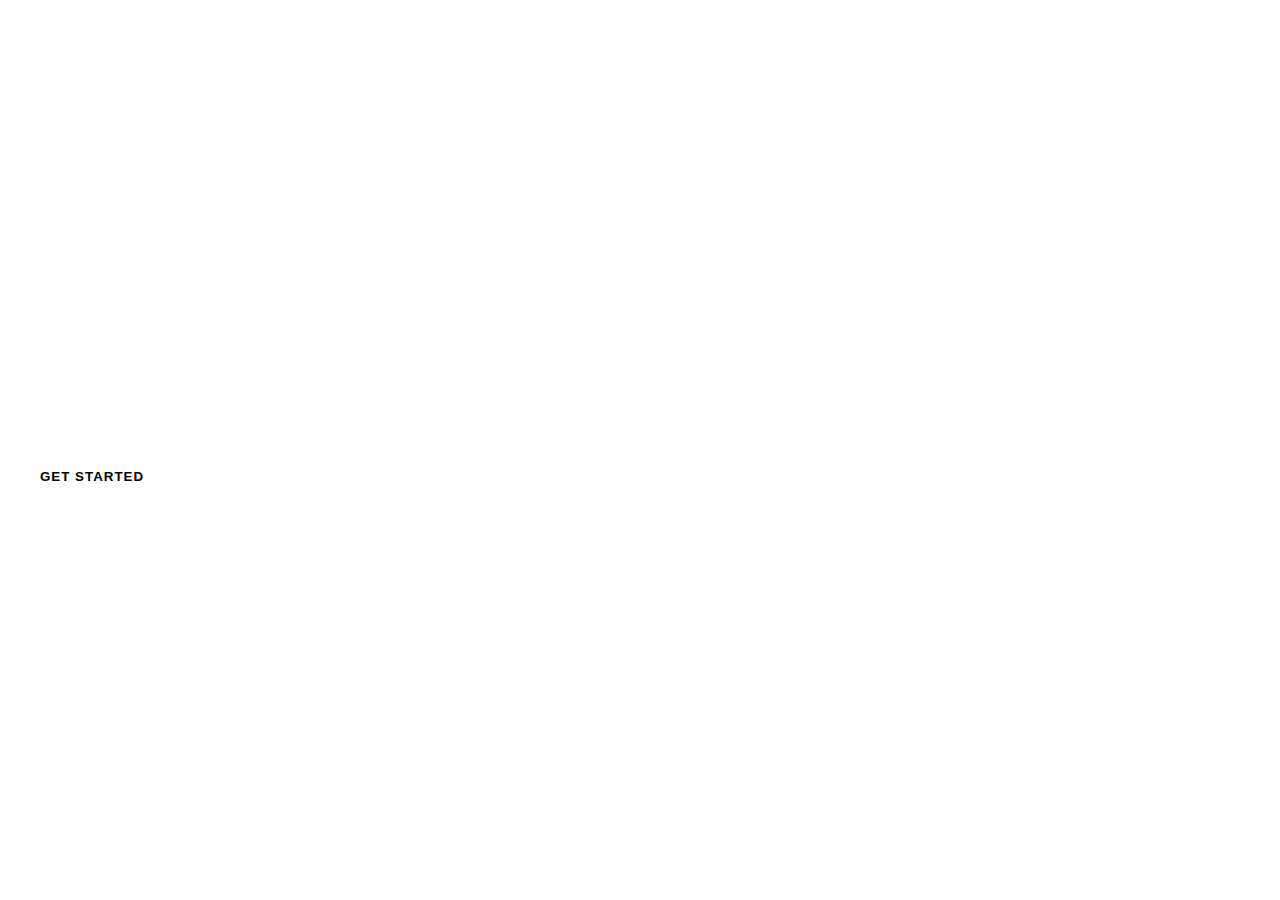
==== website/index.html @ 1678fb85 "Add files via upload" ====
<!DOCTYPE html>
<html lang="en">
<head>
    <meta charset="UTF-8">
    <meta name="viewport" content="width=device-width, initial-scale=1.0">
    <title>Pricing Optimisation and Analysis Team 10</title>
    <!-- CSS file -->
    <link rel="stylesheet" type="text/css" href="styles.css" media="all">
</head>
<body onload="showSection('home')">
    <header>
        <h1>Pricing Optimisation and Analysis Team 10</h1>
        <nav>
            <ul>
                <li><a href="#home" onclick="showSection('home')">Home</a></li>
                <li><a href="#about" onclick="showSection('about')">About</a></li>
                <li><a href="#services" onclick="showSection('services')">Services</a></li>
                <li><a href="#contact" onclick="showSection('contact')">Contact</a></li>
            </ul>
        </nav>
    </header>

    <section id="home">
        <h2>Quickly and automatically adjust pricing for retail items</h2>
        <p>Based on past product information and sales, we can make data visualization charts about price elasticity to help designate optimal pricing plans.</p>
        <button class="button" onclick="showSection('services')">GET STARTED</button>
    </section>

    <section id="about" style="display: none;">
        <h2>About Us</h2>
        <p>We are team 10</p>      
        <p>Yongkang Liu 30761840</p>
        <p>Mohamed Yunus Nuzili 32795947</p>
        <p>Brandon Yap 30884977</p>
        <p>Yinghua Sun 28981510</p>
    </section>

    <section id="services" style="display: none;">
        <h2>Our Services</h2>
        <p>Enter information to filter.</p>
        
        <!-- Item ID Input -->
        <label for="itemId">Item ID:</label>
        <input type="text" id="itemId" name="itemId">

        <!-- Store ID Input -->
        <label for="storeId">Store ID:</label>
        <input type="text" id="storeId" name="storeId">

        <!-- Target Sales Date Input -->
        <label for="targetSalesDate">Target Sales Date:</label>
        <input type="text" id="targetSalesDate" name="targetSalesDate">

        <!-- Year Input (Optional) -->
        <label for="year">Year (Optional):</label>
        <input type="text" id="year" name="year">


        <!-- Submit Button -->
        <button onclick="submitForm()">Submit</button>

        <!-- Result Section (Initially Hidden) -->
        <div id="resultSection" style="display: none;">
            <h2>Result</h2>
            <div id="visualization"></div>
            <p id="suggestion"></p>
        </div>
    </section>

    <section id="contact" style="display: none;">
        <!-- Contact section content -->
        <p>If you have any questions, please contact us via email</p>
        <p>yliu0354@student.monash.edu</p>
        <p>mnuz0001@student.monash.edu</p>
        <p>byap0005@student.monash.edu</p>
        <p>ysun0033@student.monash.edu</p>

    </section>

    <footer>
        <p>&copy; Team 10</p>
    </footer>

    <script>
        function showSection(sectionId) {
            // hide all section
            var sections = document.querySelectorAll('section');
            sections.forEach(function(section) {
                section.style.display = 'none';
            });

            // show all section
            var sectionToShow = document.getElementById(sectionId);
            if(sectionToShow) {
                sectionToShow.style.display = 'block';
            }
        }

        function submitForm() {
            // Get input values
            var itemId = document.getElementById("itemId").value;
            var storeId = document.getElementById("storeId").value;
            var targetSalesDate = document.getElementById("targetSalesDate").value;
            var year = document.getElementById("year").value || ""; // Optional year, default to empty string if not provided
            
            // Check if the values are valid
            if (itemId === "" || storeId === "" || targetSalesDate === "" || itemId < 1 || storeId < 1) {
                alert("Please enter a valid value for item ID and store ID.");
                return; // if invalid, stop
}

            
            // show result page
            var resultSection = document.getElementById("resultSection");
            resultSection.style.display = "block";
            
            // show visuallization graph
            var visualization = document.getElementById("visualization");
            visualization.innerHTML = "Data visualization goes here.";
    
            // generate suggestion
            var suggestion = "Based on the input given we suggest...";
            
            // show suggestion
            var suggestionElement = document.getElementById("suggestion");
            suggestionElement.textContent = suggestion;
        }
        
    </script>
</body>
</html>
---- website/styles.css ----
/* styles.css */
* {
    box-sizing: border-box; /* inside the screen */
}
/* init style */
body, h1, h2, p, ul, li {
    margin: 0;
    padding: 0;
}

/* back color and picture */
body {
    font-family: Arial, sans-serif; 
    margin: 0 auto; /* middle display */
    background-image: url('1.jpg'); /* background picture */
    background-repeat: no-repeat; /* no repeat picture */
    background-size: cover; /* cover whole page */
}

/* head style */
header {
    background-color: rgba(51, 51, 51, 0); /* use RGBA color display method,set color as transparent */
    color: #fff; 
    padding: 20px; 
    display: flex; /* use flex layout */
    justify-content: space-between; /* horizontall */
    align-items: center; /* middle display */
    width: 100%; /* set same width */
    top: 0;  
}

nav ul li {
    display: inline; 
    margin-right: 20px; 
}

nav ul li a {
    color: #fff; /* white color of word */
    text-decoration: none; /* remove underline */
    font-weight: bold; 

}

nav ul li a:hover {
    text-decoration: underline; /* show link underline */
}


main {
    margin: 20px; 
}

section {
    background-color: transparent; /* description background transparent */
    padding: 20px; 
    margin-bottom: 40px; 
}

section p {
    margin-top: 40px; 
    margin-bottom: 60px; 
}


h2 {
    color: #fff; 
    font-size: 50px; 
    margin-top: 80px; 
}

p {
    color: #fff; 
    font-size: 24px; 
}

label {
    color: #fff; 
    font-size: 24px; 
}

/* footer style */
footer {
    background-color: rgba(51, 51, 51, 0); /* RBGA method */
    color: #fff; 
    padding: 20px; 
    text-align: center; /* center aligned */
    position: fixed; /* fix footer on bottom of the page */
    width: 100%; /*  footer width = browser width */
    bottom: 0; 
}

/* button style */
button {
    padding: 15px 30px; 
    background-color: #fff; 
    border: 2px solid rgba(0, 0, 0, 0); /* transparent box */
    cursor: pointer; /* mouse style */
    font-weight: bold; 
    font-family: Arial, sans-serif; 
    padding: 18px 18px; 
    letter-spacing: +1px; /* letters space */

}


/* hover style */
button:hover {
    background-color: #ddd; /* hover color */
}
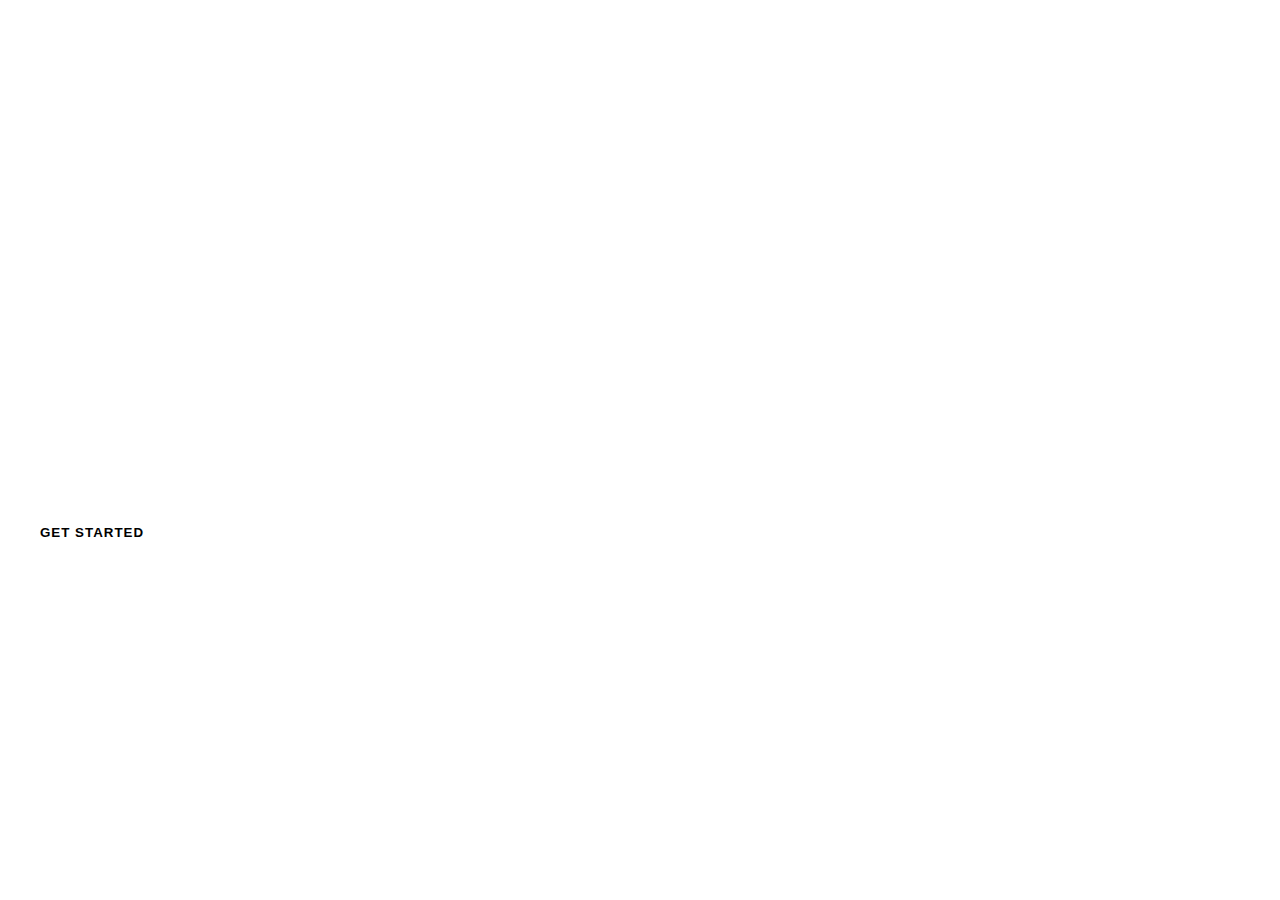
==== commit c198fe94: "Add files via upload" ====
--- a/website/index.html
+++ b/website/index.html
@@ -22,17 +22,27 @@
 
     <section id="home">
         <h2>Quickly and automatically adjust pricing for retail items</h2>
-        <p>Based on past product information and sales, we can make data visualization charts about price elasticity to help designate optimal pricing plans.</p>
+        <p>This web application is a price optimization system that can use historical sales data, product attributes and 
+            pricing information to determine the optimal pricing point and identify the relationship between price and sales 
+            demand. This will help retail businesses gain a competitive advantage and increase sales efficiency to make better 
+            decisions for higher profits</p>
         <button class="button" onclick="showSection('services')">GET STARTED</button>
     </section>
 
     <section id="about" style="display: none;">
         <h2>About Us</h2>
-        <p>We are team 10</p>      
-        <p>Yongkang Liu 30761840</p>
-        <p>Mohamed Yunus Nuzili 32795947</p>
-        <p>Brandon Yap 30884977</p>
-        <p>Yinghua Sun 28981510</p>
+        <p>We are team 10, below is all the members for our team.
+            <br>Yongkang Liu 30761840
+            <br>Mohamed Yunus Nuzili 32795947 
+            <br>Brandon Yap 30884977
+            <br>Yinghua Sun 28981510
+        </p>      
+        <p>This is Project 5, which is Pricing Optimization and Analysis. This project aims to optimize pricing strategies for 
+            retail products. In some retail sectors, the old methods of forecasting sales just do not work anymore. In the market 
+            today, we need an approach that precisely targets the improvement of pricing strategies to increase profit margins and 
+            market position.  This is all about how pricing changes can push sales and get more customers by using some high-level 
+            data analytics and model building. </p>
+
     </section>
 
     <section id="services" style="display: none;">
@@ -42,40 +52,35 @@
         <!-- Item ID Input -->
         <label for="itemId">Item ID:</label>
         <input type="text" id="itemId" name="itemId">
-
+    
         <!-- Store ID Input -->
         <label for="storeId">Store ID:</label>
         <input type="text" id="storeId" name="storeId">
-
+    
         <!-- Target Sales Date Input -->
         <label for="targetSalesDate">Target Sales Date:</label>
         <input type="text" id="targetSalesDate" name="targetSalesDate">
-
-        <!-- Year Input (Optional) -->
-        <label for="year">Year (Optional):</label>
+    
+        <!-- Current Date Input -->
+        <label for="currentDate">Current Date:</label>
+        <input type="text" id="currentDate" name="currentDate">
+    
+        <!-- Year Input -->
+        <label for="year">Year:</label>
         <input type="text" id="year" name="year">
-
-
+    
         <!-- Submit Button -->
-        <button onclick="submitForm()">Submit</button>
-
+        <button class="button" onclick="submitForm()">Submit</button>
+    
         <!-- Result Section (Initially Hidden) -->
         <div id="resultSection" style="display: none;">
             <h2>Result</h2>
             <div id="visualization"></div>
             <p id="suggestion"></p>
         </div>
+        
     </section>
-
-    <section id="contact" style="display: none;">
-        <!-- Contact section content -->
-        <p>If you have any questions, please contact us via email</p>
-        <p>yliu0354@student.monash.edu</p>
-        <p>mnuz0001@student.monash.edu</p>
-        <p>byap0005@student.monash.edu</p>
-        <p>ysun0033@student.monash.edu</p>
-
-    </section>
+    
 
     <footer>
         <p>&copy; Team 10</p>
@@ -101,31 +106,63 @@
             var itemId = document.getElementById("itemId").value;
             var storeId = document.getElementById("storeId").value;
             var targetSalesDate = document.getElementById("targetSalesDate").value;
+            var currentDate = document.getElementById("currentDate").value;
             var year = document.getElementById("year").value || ""; // Optional year, default to empty string if not provided
             
             // Check if the values are valid
             if (itemId === "" || storeId === "" || targetSalesDate === "" || itemId < 1 || storeId < 1) {
                 alert("Please enter a valid value for item ID and store ID.");
                 return; // if invalid, stop
-}
+            }
 
-            
-            // show result page
+            var formData = {
+                itemId: itemId,
+                storeId: storeId,
+                targetSalesDate: targetSalesDate,
+                currentDate: currentDate,
+                year: year
+            };
+
+            // Send an AJAX request to your Flask endpoint
+            fetch('http://127.0.0.1:5000/predict', {
+                method: 'POST',
+                headers: {
+                    'Content-Type': 'application/json',
+                },
+                body: JSON.stringify(formData)
+            })
+            .then(response => response.json())
+            .then(data => {
+                displayResults(data);
+            })
+            .catch(error => console.error('Error:', error));
+        }
+
+
+        function displayResults(data) {
+            // 显示结果页面
             var resultSection = document.getElementById("resultSection");
             resultSection.style.display = "block";
-            
-            // show visuallization graph
+        
+            // 显示优化价格
             var visualization = document.getElementById("visualization");
-            visualization.innerHTML = "Data visualization goes here.";
-    
-            // generate suggestion
-            var suggestion = "Based on the input given we suggest...";
-            
-            // show suggestion
+            visualization.innerHTML = "Optimized Price: " + data.optimized_price;
+        
+            // 显示图像
+            var img = document.createElement('img');
+            img.src = 'data:image/png;base64,' + data.image;
+            var visualizationDiv = document.getElementById("visualization");
+            visualizationDiv.appendChild(img);
+        
+            // 生成建议
+            var suggestion = "Based on the input given we suggest..." + data.optimized_price;
+        
+            // 显示建议
             var suggestionElement = document.getElementById("suggestion");
             suggestionElement.textContent = suggestion;
         }
         
+        
     </script>
 </body>
 </html>
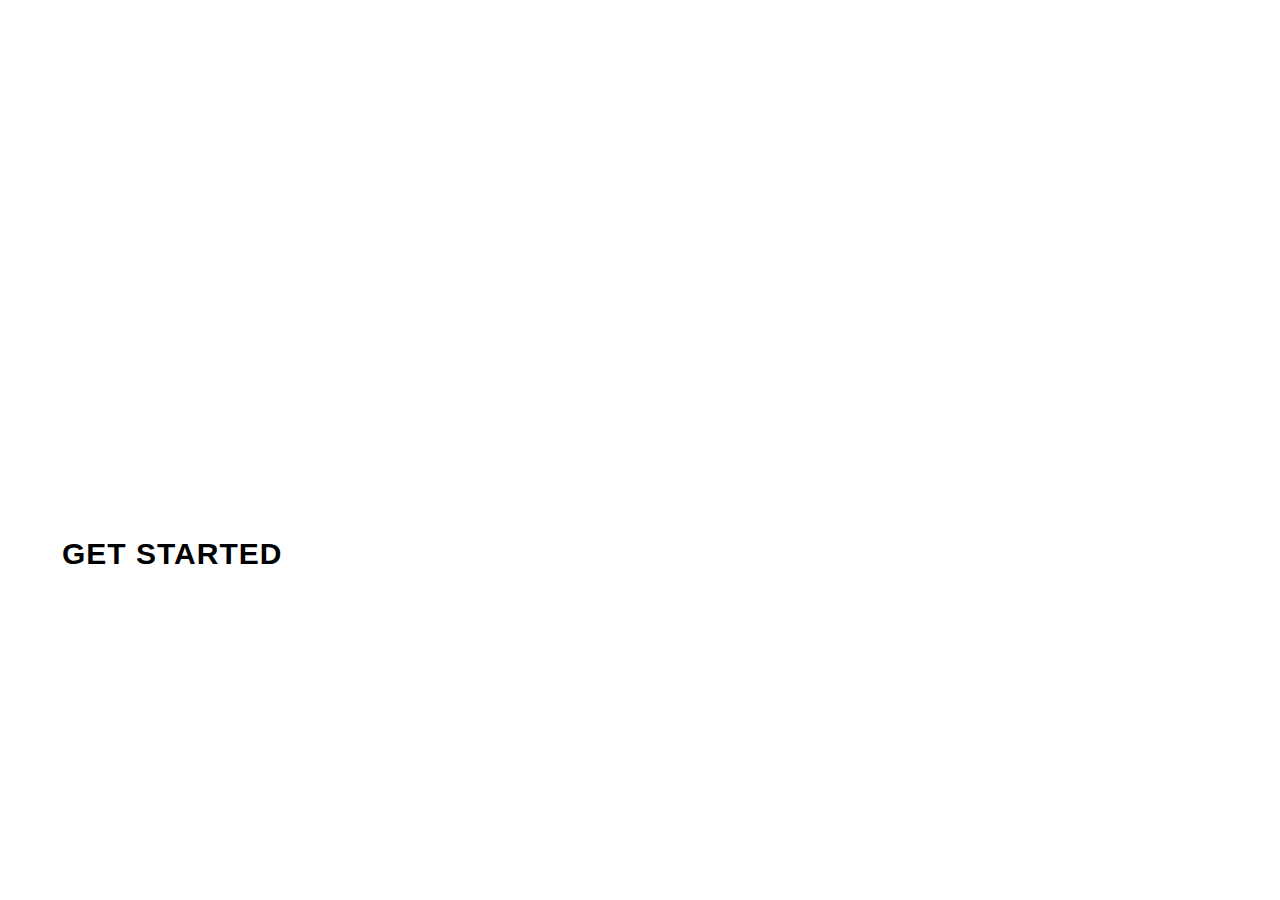
==== commit 0a75bede: "Add files via upload" ====
--- a/website/index.html
+++ b/website/index.html
@@ -70,7 +70,7 @@
         <input type="text" id="year" name="year">
     
         <!-- Submit Button -->
-        <button class="button" onclick="submitForm()">Submit</button>
+        <button onclick="submitForm()">Submit</button>
     
         <!-- Result Section (Initially Hidden) -->
         <div id="resultSection" style="display: none;">
@@ -140,29 +140,23 @@
 
 
         function displayResults(data) {
-            // 显示结果页面
+            
+            // show result page
             var resultSection = document.getElementById("resultSection");
             resultSection.style.display = "block";
-        
-            // 显示优化价格
+            
+            // show visuallization graph
             var visualization = document.getElementById("visualization");
             visualization.innerHTML = "Optimized Price: " + data.optimized_price;
-        
-            // 显示图像
-            var img = document.createElement('img');
-            img.src = 'data:image/png;base64,' + data.image;
-            var visualizationDiv = document.getElementById("visualization");
-            visualizationDiv.appendChild(img);
-        
-            // 生成建议
+    
+            // generate suggestion
             var suggestion = "Based on the input given we suggest..." + data.optimized_price;
-        
-            // 显示建议
+            
+            // show suggestion
             var suggestionElement = document.getElementById("suggestion");
             suggestionElement.textContent = suggestion;
         }
         
-        
     </script>
 </body>
 </html>
--- a/website/styles.css
+++ b/website/styles.css
@@ -75,7 +75,7 @@
 
 label {
     color: #fff; 
-    font-size: 24px; 
+    font-size: 40px; 
 }
 
 /* footer style */
@@ -91,13 +91,13 @@
 
 /* button style */
 button {
-    padding: 15px 30px; 
+    padding: 30px 40px; 
     background-color: #fff; 
     border: 2px solid rgba(0, 0, 0, 0); /* transparent box */
     cursor: pointer; /* mouse style */
     font-weight: bold; 
     font-family: Arial, sans-serif; 
-    padding: 18px 18px; 
+    font-size: 30px;
     letter-spacing: +1px; /* letters space */
 
 }
@@ -106,4 +106,15 @@
 /* hover style */
 button:hover {
     background-color: #ddd; /* hover color */
+    
 }
+
+
+/* Customize input fields */
+input[type="text"] {
+    font-size: 30px; /* Larger font size for readability */
+    height: 40px; /* Taller input fields */
+    width: 250px; /* Wider input fields */
+    padding: 5px; /* Padding inside the input fields for better text alignment */
+    margin: 10px 0; /* Adds space around the input fields */
+}
